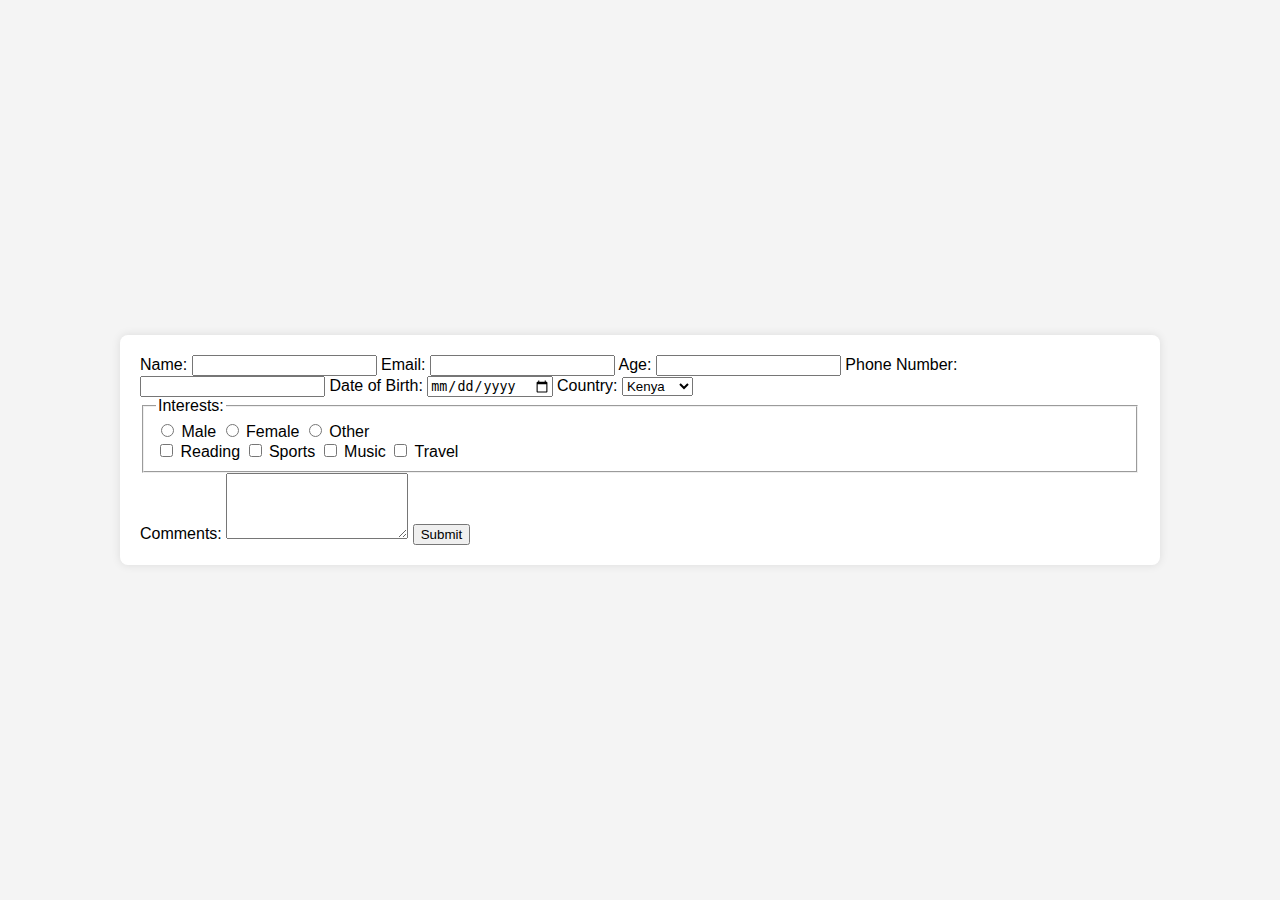
==== forms.html @ 2b41a2df "create a forms html file" ====
<!DOCTYPE html>
<html lang="en">
<head>
    <meta charset="UTF-8">
    <meta name="viewport" content="width=device-width, initial-scale=1.0">
    <title>forms</title>
    <link rel="stylesheet" href="/forms.css">
</head>
<body>
    <form action="#" method="post" id="myForm">
        <!-- Task 1: Form Basics -->
        <label for="name">Name:</label>
        <input type="text" id="name" name="name" required>

        <label for="email">Email:</label>
        <input type="email" id="email" name="email" required>

        <label for="age">Age:</label>
        <input type="number" id="age" name="age" required>

        <!-- Task 2: Input Types -->
        <label for="phone">Phone Number:</label>
        <input type="tel" id="phone" name="phone" pattern="[0-9]{10}" required>

        <label for="dob">Date of Birth:</label>
        <input type="date" id="dob" name="dob" required>

        <label for="country">Country:</label>
        <select id="country" name="country" required>
            <option value="Kenya">Kenya</option>
            <option value="Somalia">Somalia</option>
            <!-- Add country options here -->
        </select>

        <!-- Task 3: Radio Buttons and Checkboxes -->
        <fieldset>
            <legend>Interests:</legend>
            <label><input type="radio" name="gender" value="male"> Male</label>
            <label><input type="radio" name="gender" value="female"> Female</label>
            <label><input type="radio" name="gender" value="other"> Other</label>

            <br>

            <label><input type="checkbox" name="hobby" value="reading"> Reading</label>
            <label><input type="checkbox" name="hobby" value="sports"> Sports</label>
            <label><input type="checkbox" name="hobby" value="music"> Music</label>
            <label><input type="checkbox" name="hobby" value="travel"> Travel</label>
        </fieldset>

        <!-- Task 4: Text Area and Submit Button -->
        <label for="comments">Comments:</label>
        <textarea id="comments" name="comments" rows="4"></textarea>

        <input type="submit" value="Submit">
    </form>
</body>
</html>
---- forms.css ----
body {
            font-family: Arial, sans-serif;
            background-color: #f4f4f4;
            margin: 0;
            padding: 0;
            display: flex;
            justify-content: center;
            align-items: center;
            height: 100vh;
        }

        form {
            background-color: #fff;
            padding: 20px;
            border-radius: 8px;
            box-shadow: 0 0 10px rgba(0, 0, 0, 0.1);
            width: 1000px; ;
        }

         /* label {
            display: block;
            margin-bottom: 8px;
        } */

       /* input,
        select,
        textarea {
            width: 100%;
            padding: 8px;
            margin-bottom: 12px;
            box-sizing: border-box;
        }

        input[type="submit"] {
            background-color: #4caf50;
            color: #fff;
            cursor: pointer;
        }*/

        input[type="submit"]:hover {
            background-color: #45a049;
        }
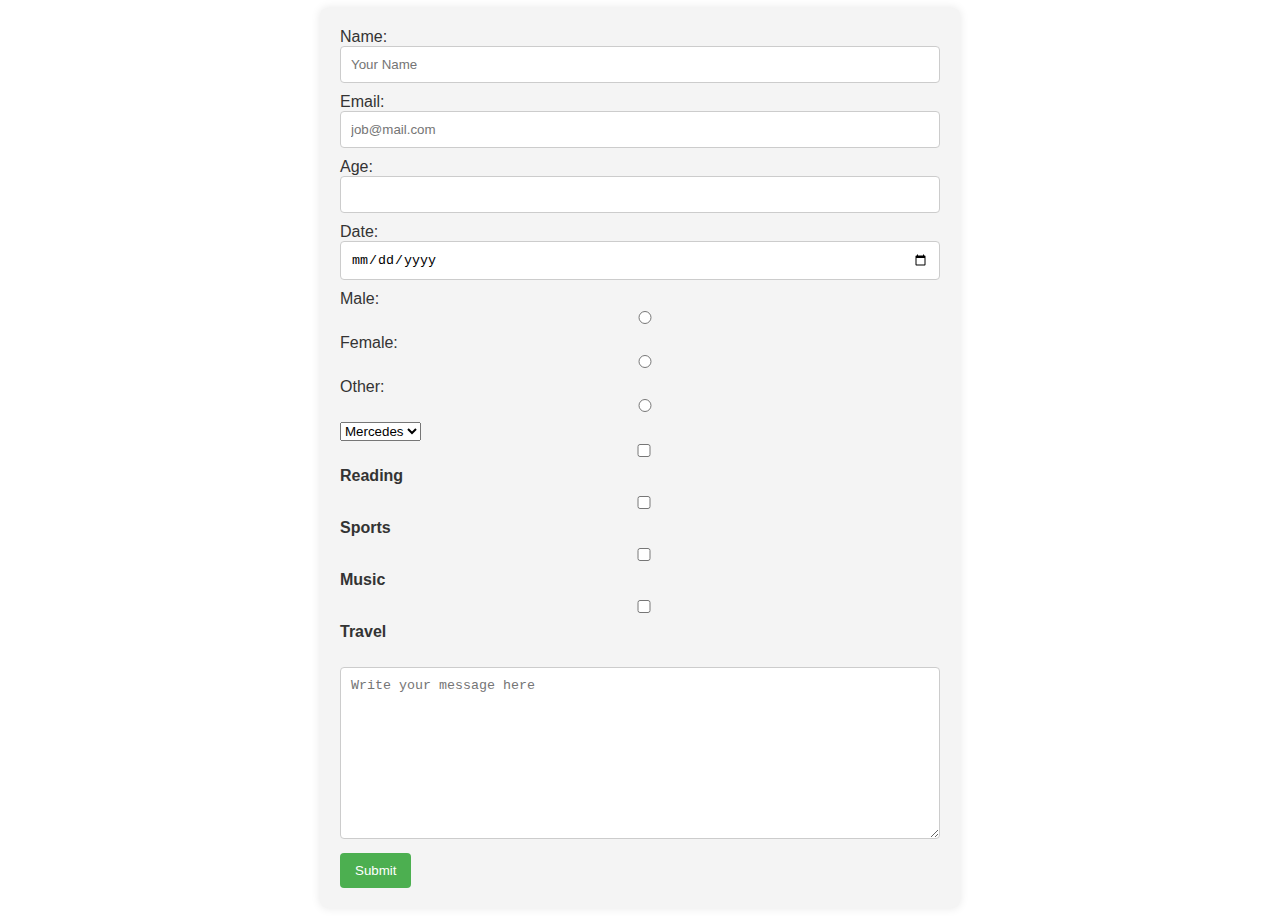
==== commit 16df6650: "modify form structure" ====
--- a/forms.html
+++ b/forms.html
@@ -3,55 +3,35 @@
 <head>
     <meta charset="UTF-8">
     <meta name="viewport" content="width=device-width, initial-scale=1.0">
-    <title>forms</title>
-    <link rel="stylesheet" href="/forms.css">
+    <title>Document</title>
+    <link rel="stylesheet" href="index.css">
 </head>
 <body>
-    <form action="#" method="post" id="myForm">
-        <!-- Task 1: Form Basics -->
-        <label for="name">Name:</label>
-        <input type="text" id="name" name="name" required>
-
-        <label for="email">Email:</label>
-        <input type="email" id="email" name="email" required>
-
-        <label for="age">Age:</label>
-        <input type="number" id="age" name="age" required>
-
-        <!-- Task 2: Input Types -->
-        <label for="phone">Phone Number:</label>
-        <input type="tel" id="phone" name="phone" pattern="[0-9]{10}" required>
-
-        <label for="dob">Date of Birth:</label>
-        <input type="date" id="dob" name="dob" required>
-
-        <label for="country">Country:</label>
-        <select id="country" name="country" required>
-            <option value="Kenya">Kenya</option>
-            <option value="Somalia">Somalia</option>
-            <!-- Add country options here -->
-        </select>
-
-        <!-- Task 3: Radio Buttons and Checkboxes -->
-        <fieldset>
-            <legend>Interests:</legend>
-            <label><input type="radio" name="gender" value="male"> Male</label>
-            <label><input type="radio" name="gender" value="female"> Female</label>
-            <label><input type="radio" name="gender" value="other"> Other</label>
-
-            <br>
-
-            <label><input type="checkbox" name="hobby" value="reading"> Reading</label>
+    <form action="" method="post" >
+       Name: <input type="text" name="name" placeholder="Your Name">
+        Email:<input type="email" name="email" id="email" placeholder="job@mail.com">
+        Age: <input type="number" name="age" >
+       Date: <input type="date" name="date" id="">
+      <br>
+        Male:<input type="radio" name="gender" id="male">
+        Female:<input type="radio" name="gender" id="female">
+        Other:<input type="radio" name="gender" id="other">
+        <!-- Password:<input type="password" name="password" id=""> -->
+        
+        <select name="vehicles" id="">
+            <option value="mercedes">Mercedes</option>
+            <option value="isuzu">Isuzu</option>
+            <option value="toyota">Toyota</option>
+            <option value="subaru">Subaru</option>
+            <option value="honda">Honda</option>
+        </select> <br>
+        <label><input type="checkbox" name="hobby" value="reading"> Reading</label>
             <label><input type="checkbox" name="hobby" value="sports"> Sports</label>
             <label><input type="checkbox" name="hobby" value="music"> Music</label>
-            <label><input type="checkbox" name="hobby" value="travel"> Travel</label>
-        </fieldset>
+            <label><input type="checkbox" name="hobby" value="travel"> Travel</label> <br>
+            <textarea name="message" id="" cols="30" rows="10" placeholder="Write your message here"></textarea>
+        <button type="submit">Submit</button>
 
-        <!-- Task 4: Text Area and Submit Button -->
-        <label for="comments">Comments:</label>
-        <textarea id="comments" name="comments" rows="4"></textarea>
-
-        <input type="submit" value="Submit">
     </form>
 </body>
 </html>--- a/index.css
+++ b/index.css
@@ -0,0 +1,41 @@
+form {
+    font-family: 'Arial', sans-serif;
+    font-size: 16px;
+    color: #333;
+  }
+  
+  label {
+    display: block;
+    margin-bottom: 8px;
+    font-weight: bold;
+  }
+  
+  input, textarea {
+    width: 100%;
+    padding: 10px;
+    margin-bottom: 10px;
+    box-sizing: border-box;
+    border: 1px solid #ccc;
+    border-radius: 4px;
+  }
+  form {
+    max-width: 600px; /* Adjust the value to your preference */
+    margin: 0 auto;
+    padding: 20px;
+    background-color: #f4f4f4; /* Optional: Add a background color for the form */
+    border-radius: 8px;
+    box-shadow: 0 0 10px rgba(0, 0, 0, 0.1); /* Optional: Add a box shadow for a subtle effect */
+  }
+  button {
+    background-color: #4CAF50;
+    color: white;
+    padding: 10px 15px;
+    border: none;
+    border-radius: 4px;
+    cursor: pointer;
+  }
+  
+  button:hover {
+    background-color: #45a049;
+  }
+      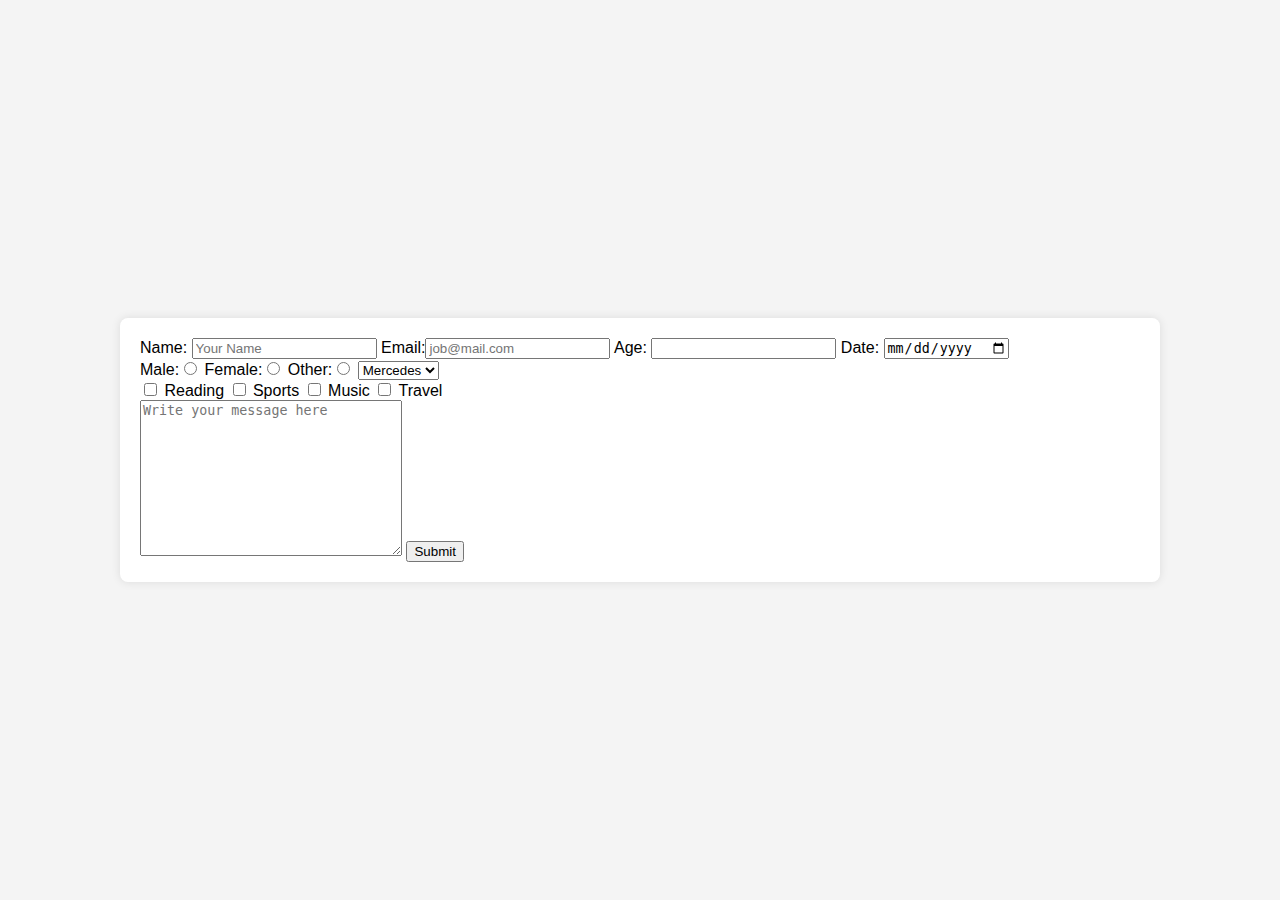
==== commit abb664cd: "inherit css from forms.css" ====
--- a/forms.html
+++ b/forms.html
@@ -4,7 +4,7 @@
     <meta charset="UTF-8">
     <meta name="viewport" content="width=device-width, initial-scale=1.0">
     <title>Document</title>
-    <link rel="stylesheet" href="index.css">
+    <link rel="stylesheet" href="forms.css">
 </head>
 <body>
     <form action="" method="post" >
--- a/forms.css
+++ b/forms.css
@@ -0,0 +1,42 @@
+body {
+            font-family: Arial, sans-serif;
+            background-color: #f4f4f4;
+            margin: 0;
+            padding: 0;
+            display: flex;
+            justify-content: center;
+            align-items: center;
+            height: 100vh;
+        }
+
+        form {
+            background-color: #fff;
+            padding: 20px;
+            border-radius: 8px;
+            box-shadow: 0 0 10px rgba(0, 0, 0, 0.1);
+            width: 1000px; ;
+        }
+
+         /* label {
+            display: block;
+            margin-bottom: 8px;
+        } */
+
+       /* input,
+        select,
+        textarea {
+            width: 100%;
+            padding: 8px;
+            margin-bottom: 12px;
+            box-sizing: border-box;
+        }
+
+        input[type="submit"] {
+            background-color: #4caf50;
+            color: #fff;
+            cursor: pointer;
+        }*/
+
+        input[type="submit"]:hover {
+            background-color: #45a049;
+        } 